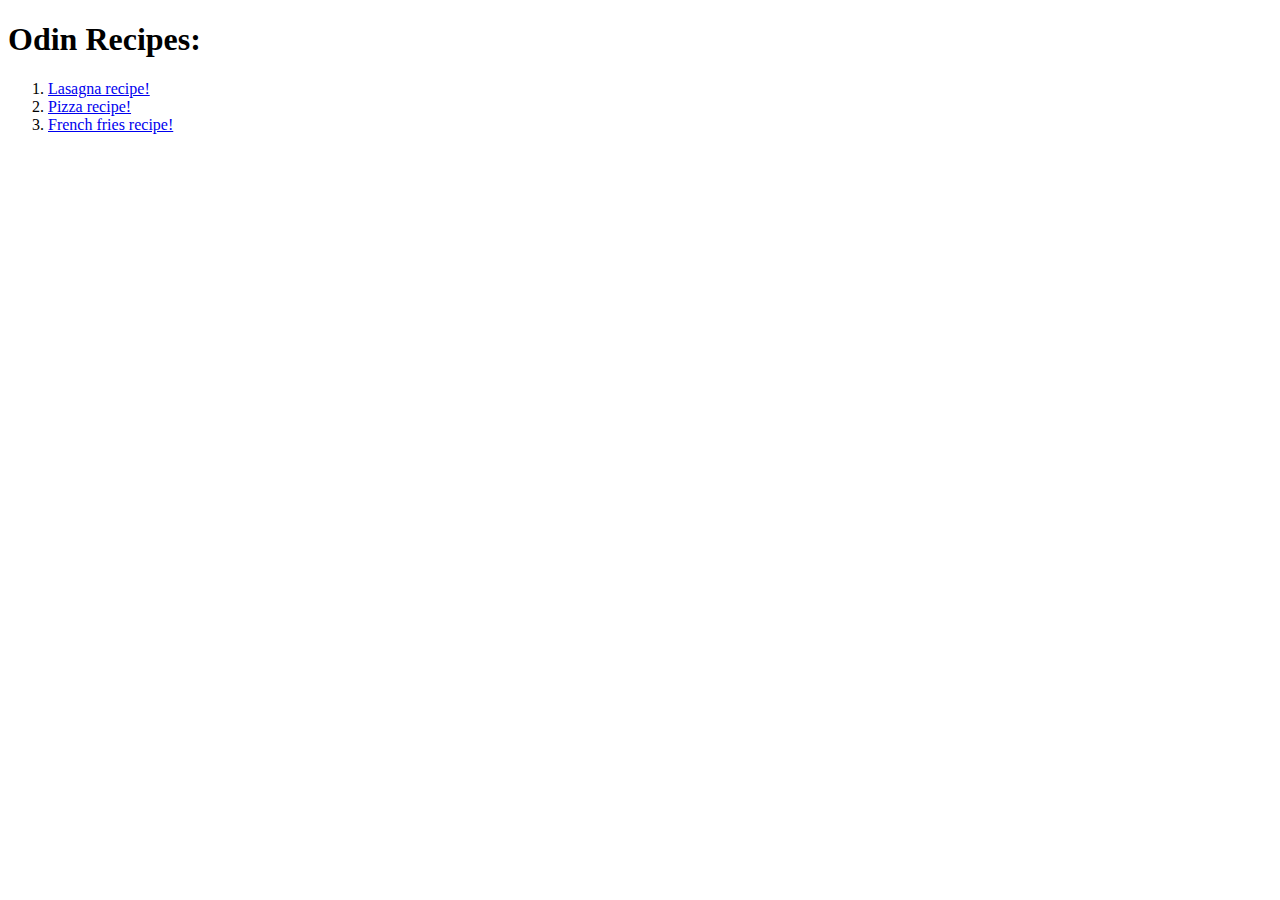
==== Fundamentals/Recipes/index.html @ f959539b "Add main page with recipe options" ====
<!DOCTYPE html>
<html lang="en">
  <head>
    <meta charset="UTF-8" />
    <title>Odin Recipes!</title>
  </head>
  <body>
    <h1>Odin Recipes:</h1>
    <ol>
      <li>
        <a href="./lasagna.html">Lasagna recipe!<br /></a>
      </li>

      <li>
        <a href="./pizza.html">Pizza recipe!<br /></a>
      </li>

      <li><a href="./french-fries.html">French fries recipe!</a></li>
    </ol>
  </body>
</html>
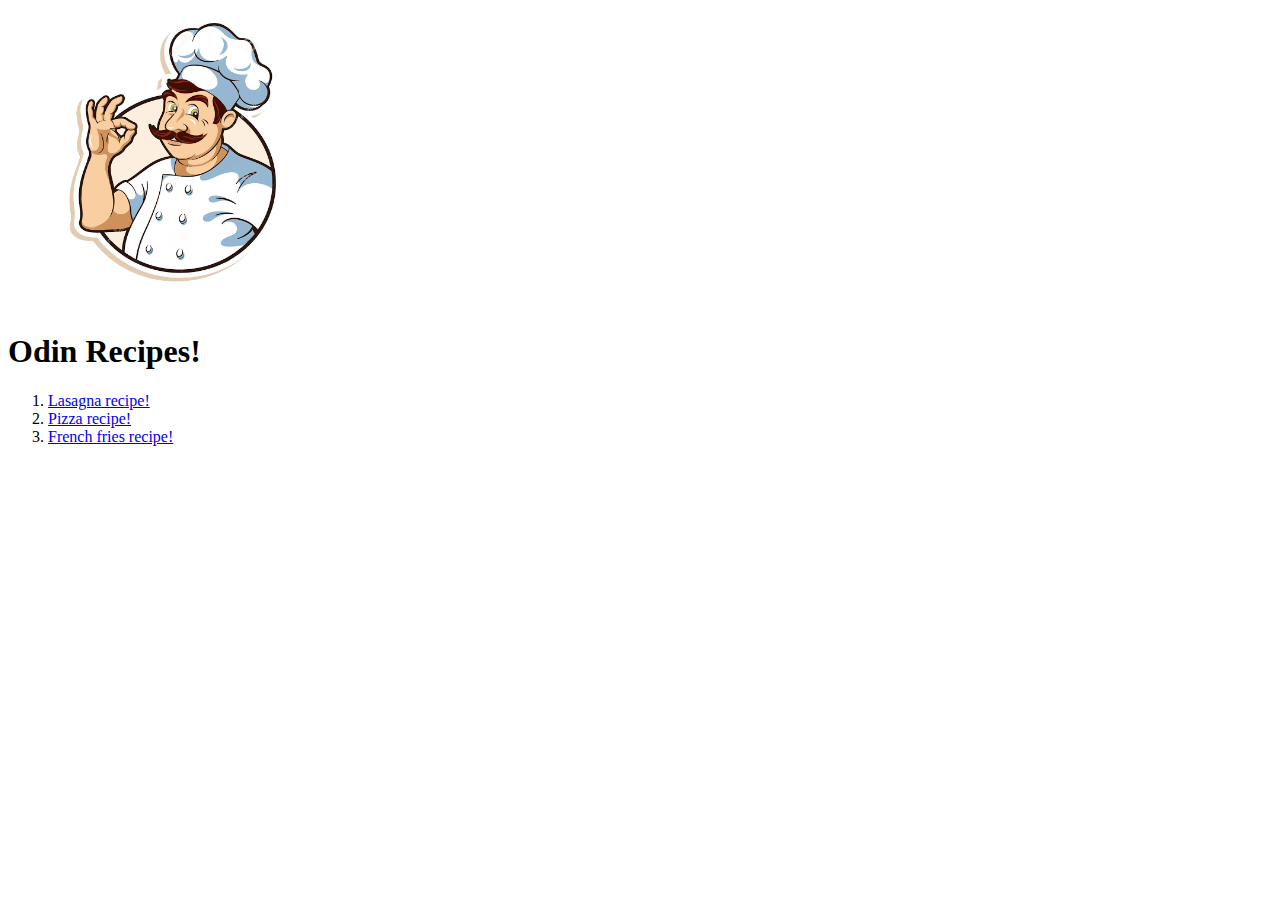
==== commit ab046dc1: "Add lasagna recipe page" ====
--- a/Fundamentals/Recipes/index.html
+++ b/Fundamentals/Recipes/index.html
@@ -5,7 +5,13 @@
     <title>Odin Recipes!</title>
   </head>
   <body>
-    <h1>Odin Recipes:</h1>
+    <img
+      src="./images/chef-logo.png"
+      alt="A kitchen chef"
+      width="300"
+      height="300"
+    />
+    <h1>Odin Recipes!</h1>
     <ol>
       <li>
         <a href="./lasagna.html">Lasagna recipe!<br /></a>
